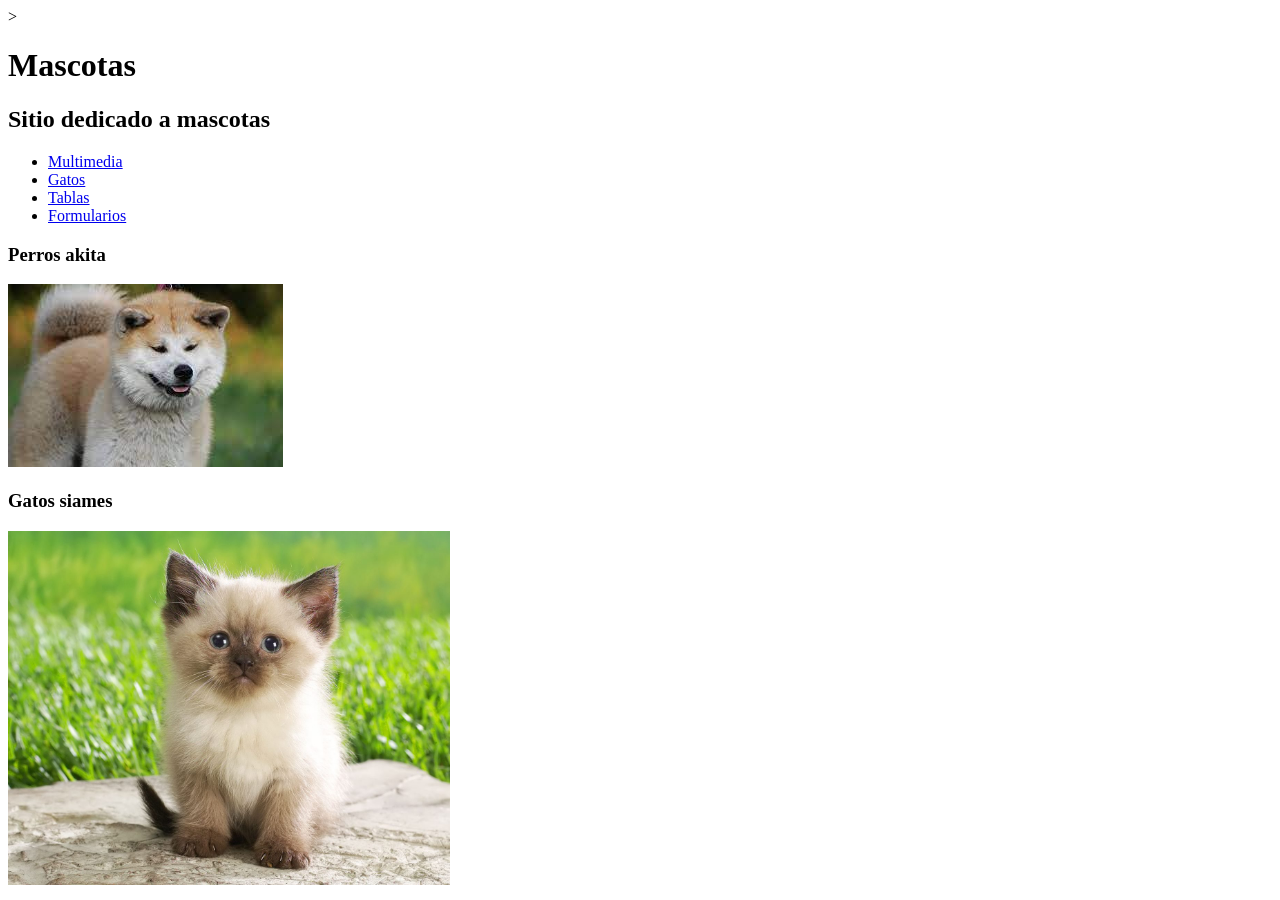
==== index.html @ 5487c7e5 "Primer commit Subimos los archivos locales al repositorio remoto" ====
<!-- estructura -->
<!DOCTYPE html>

<html lang="en">
    <!-- ESTO ES UN COMENTARIO-->

    <!-- ve el browser , pero no siempre el usuario-->
<head>
    <meta charset="UTF-8">
    <meta 
        name="viewport" 
        content="width=device-width, initial-scale=1.0"
    >
    <title>Document</title>
    <!--favicon-->
    <link rel="apple-touch-icon" sizes="180x180" href="./favicon_package_v0.16/apple-touch-icon.png">
    <link rel="icon" type="image/png" sizes="32x32" href="./favicon_package_v0.16/favicon-32x32.png">
    <link rel="icon" type="image/png" sizes="16x16" href="./favicon_package_v0.16/favicon-16x16.png">
    <link rel="manifest" href="./favicon_package_v0.16/site.webmanifest">
    <link rel="mask-icon" href="./favicon_package_v0.16/safari-pinned-tab.svg" color="#5bbad5">
    <meta name="msapplication-TileColor" content="#da532c">
    <meta name="theme-color" content="#ffffff">>

</head>

<!-- ve el usuario-->
<body>
     <!--etiquetas semánticas-->
     <!-- cabecera del documento-->
     <header>
         <h1>Mascotas</h1>
         <h2>Sitio dedicado a mascotas</h2>
     </header>

    <!-- menu de navegación-->
    <nav>
        <!-- single line resposability-->
        <!-- listas no ordenadas-->
        <ul>
            <!-- list items-->
            <li>
                <a href="./html/multimedia.html">
                    Multimedia 
                </a> 
            </li>
            <li>
                <a href="./gatos.html"> 
                    Gatos 
                </a> 
            </li>
            <li>
                <a href="./html/tablas.html"> 
                    Tablas 
                </a>
            </li>
            <li>
                <a href="./html/formularios.html"> 
                    Formularios 
                </a>
            </li>
        </ul>
    </nav>

    <!-- contenido principal-->
    <main> 
        <section>
            <h3>Perros akita</h3>
            <!--Mascotas-->
            <!--etiqueta de imagen-->
            <img src="[data-uri]"
            height="90%"
            width="auto">
        </section>
        <h3>Gatos siames</h3>
        <!--Mascotas-->
        <!--etiqueta de imagen-->
        <img src="./imagenes/gatos-siames-bebes-cuatro.jpg"
        height="80%"
        width="35%">
        <section>

        </section>

    </main>

    <!--pie de página-->
    <footer>

    </footer>
</body> 

</html>
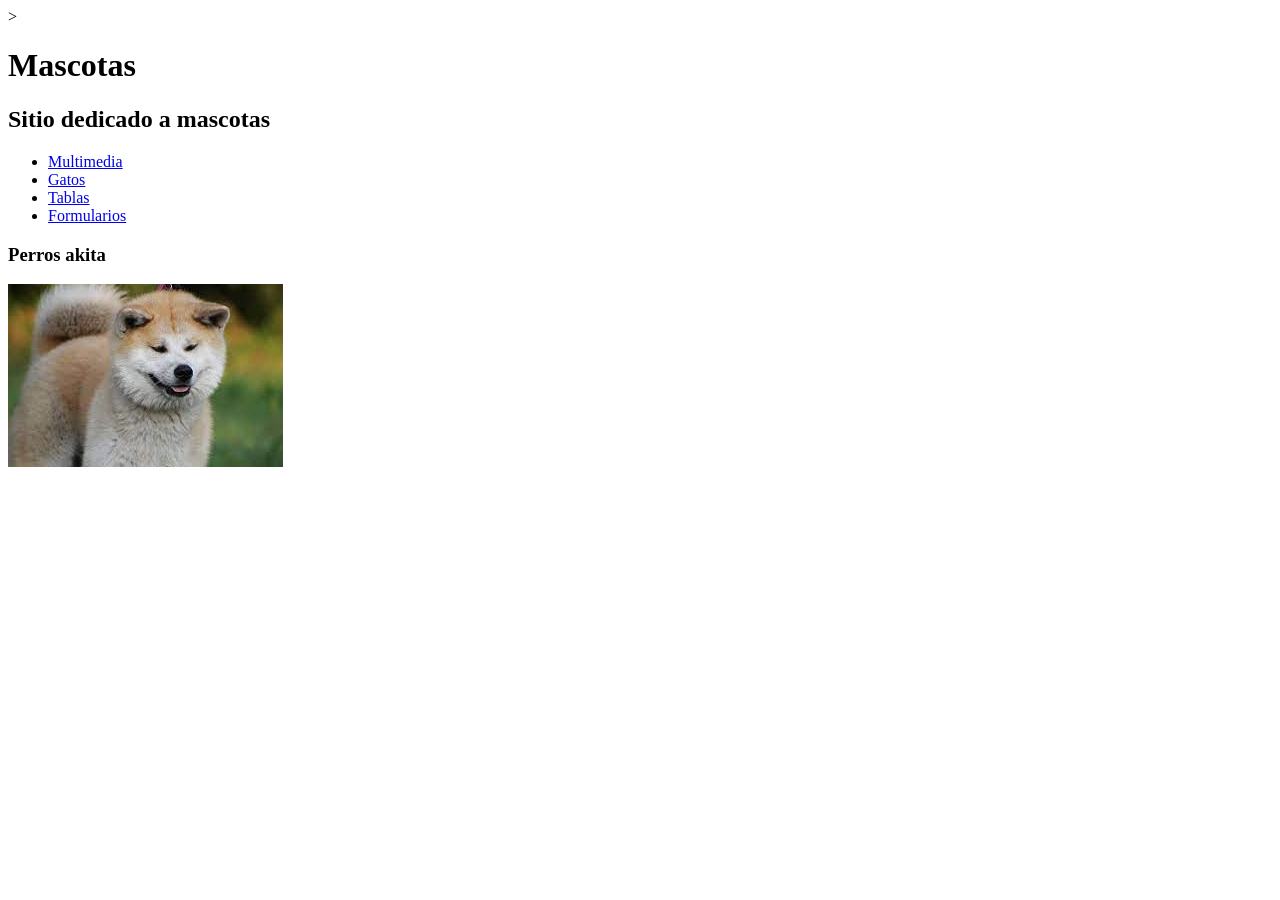
==== commit 0fe43a59: "elimino section de gatos" ====
--- a/index.html
+++ b/index.html
@@ -70,14 +70,7 @@
             <img src="[data-uri]"
             height="90%"
             width="auto">
-        </section>
-        <h3>Gatos siames</h3>
-        <!--Mascotas-->
-        <!--etiqueta de imagen-->
-        <img src="./imagenes/gatos-siames-bebes-cuatro.jpg"
-        height="80%"
-        width="35%">
-        <section>
+        
 
         </section>
 
